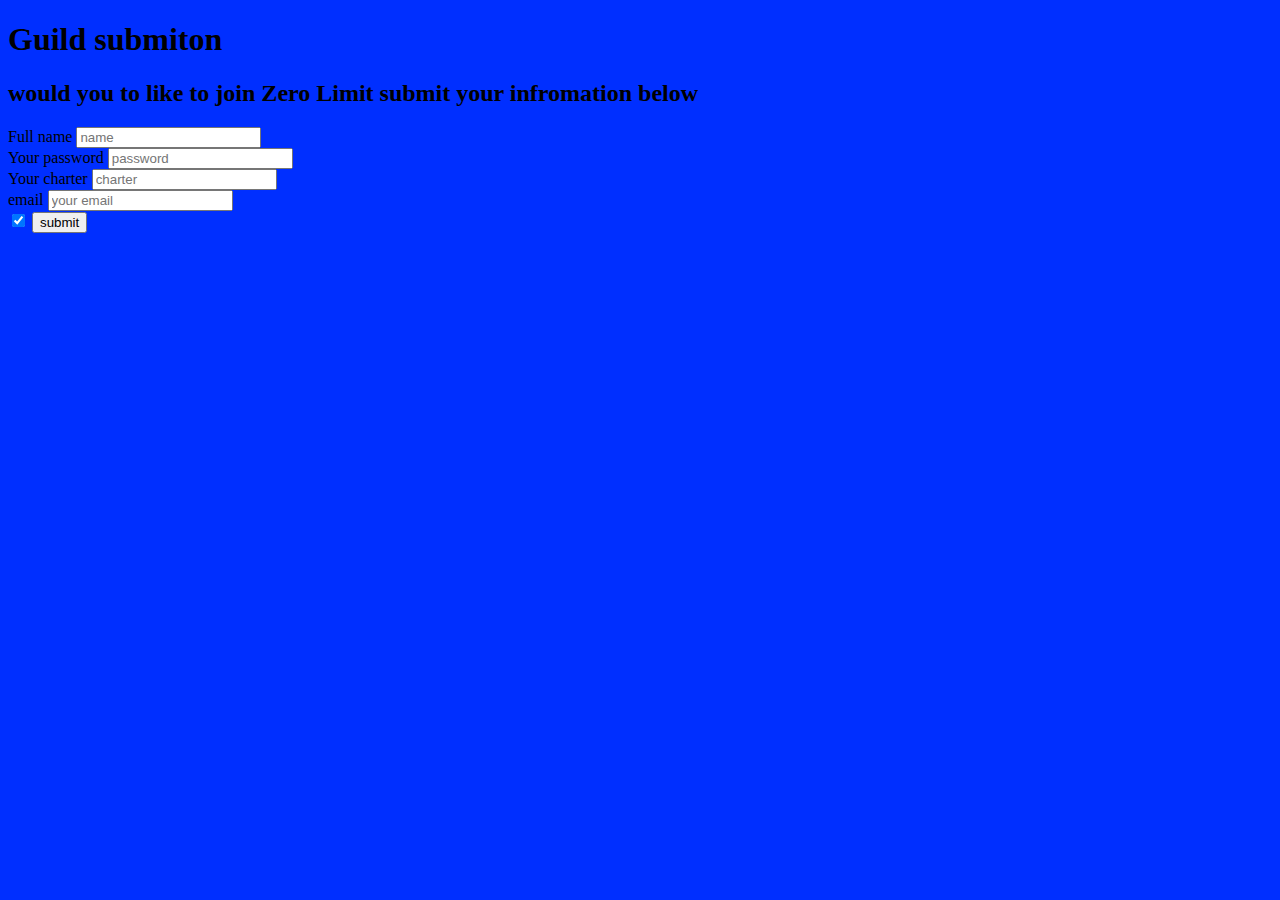
==== index.html @ 38014384 "fixad backgrund kunde inte få det alldrig att fungera rätt i css styles mapen" ====
<!DOCTYPE html>
<html lang="en">
<head>
    <meta charset="UTF-8">
    <meta http-equiv="X-UA-Compatible" content="IE=edge">
    <meta name="viewport" content="width=device-width, initial-scale=1.0">
    <link rel="stylesheet" href="/styles/index.css">
    <title>guild forum</title>
</head>
<body>
    <main class="screen">
        <form class="form" autocomplete="off">
            <style>
                :hover {
                  background-color: rgb(0, 47, 255);
                }
            </style>
            <h1 class="main-title">Guild submiton</h1>
            <h2 class="main-info">would you to like to join Zero Limit submit your infromation below</h2>
            <label for="name" class="label">Full name
            </label>
            <input type="text" placeholder="name">
            <div>
            <label for="password" class="label">Your password</label>    
            <input type="password" placeholder="password">
            </div>
            <div>
            <label for="charter" class="label">Your charter</label>
            <input type="text" placeholder="charter">    
            </div>
            <div>
            <label for="your email" class="label">email</label>    
            <input type="email" placeholder="your email">  
            </div>
            <div class="checkbox-container"></div>
            <label class="checkbox-label"></label>
            <input type="checkbox" checked>
            <button type="submit" class="button">submit</button>             
        </form>
    </main>
</body>
</html>
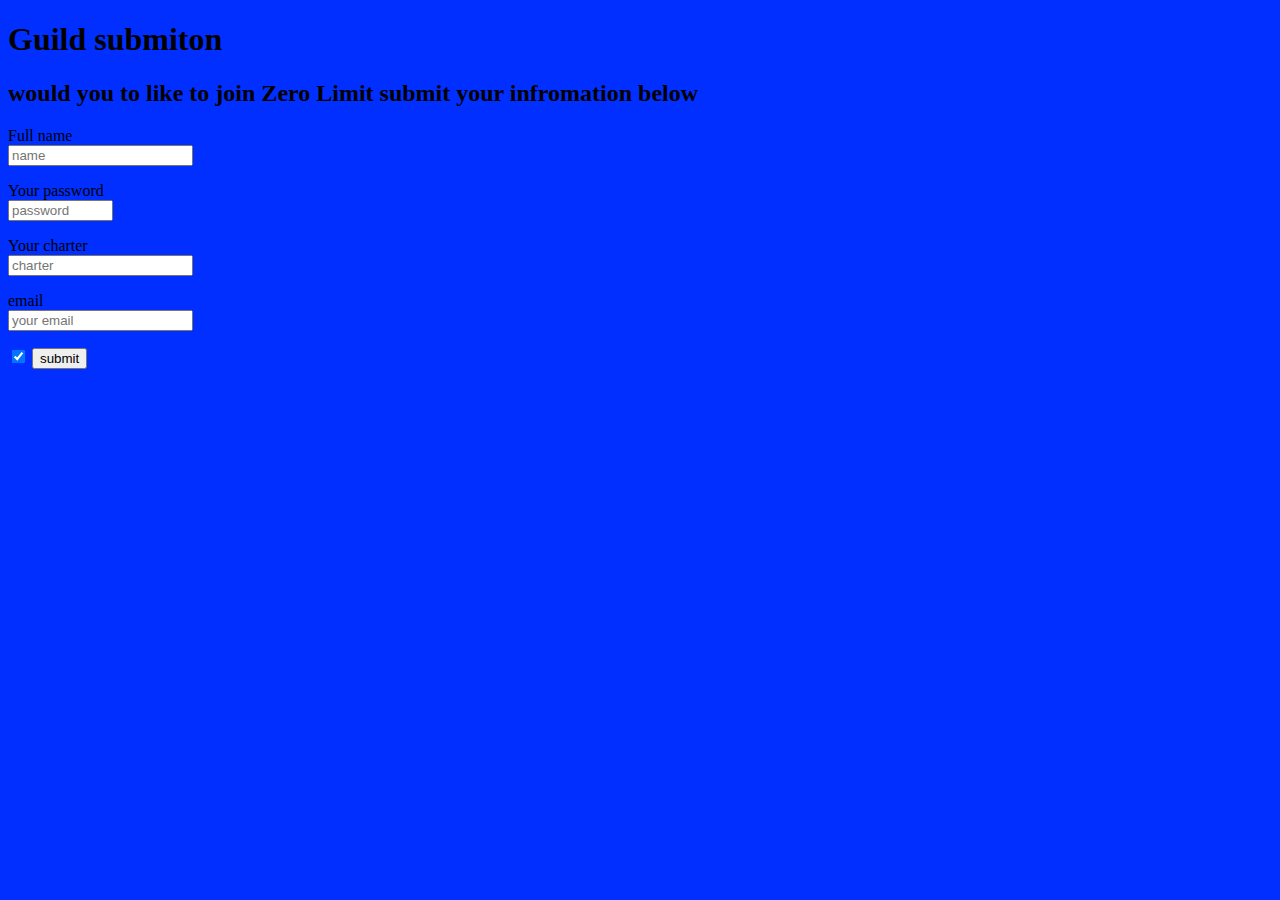
==== commit 6b58fbb6: "requid into password" ====
--- a/index.html
+++ b/index.html
@@ -22,7 +22,8 @@
             <input type="text" placeholder="name">
             <div>
             <label for="password" class="label">Your password</label>    
-            <input type="password" placeholder="password">
+            <input type="password" placeholder="password" required
+            minlength="4" maxlength="8" size="10">
             </div>
             <div>
             <label for="charter" class="label">Your charter</label>
--- a/styles/index.css
+++ b/styles/index.css
@@ -0,0 +1,4 @@
+label {
+    display: block;
+    margin-top: 1em;
+}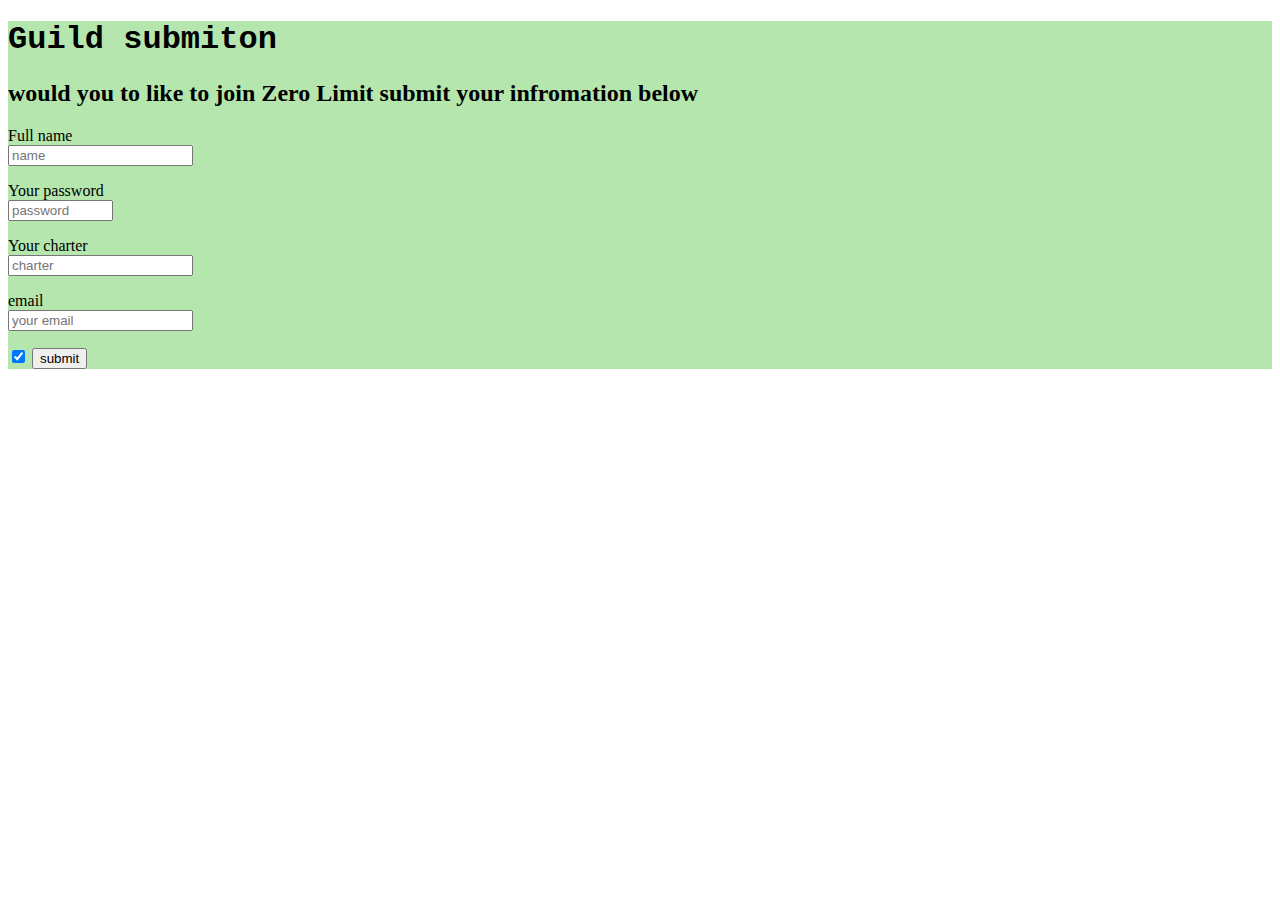
==== commit c0a071d2: "fixade hover färg backgrund och styels" ====
--- a/index.html
+++ b/index.html
@@ -4,17 +4,12 @@
     <meta charset="UTF-8">
     <meta http-equiv="X-UA-Compatible" content="IE=edge">
     <meta name="viewport" content="width=device-width, initial-scale=1.0">
-    <link rel="stylesheet" href="/styles/index.css">
+    <link rel="stylesheet" href="styles/index.css">
     <title>guild forum</title>
 </head>
 <body>
     <main class="screen">
         <form class="form" autocomplete="off">
-            <style>
-                :hover {
-                  background-color: rgb(0, 47, 255);
-                }
-            </style>
             <h1 class="main-title">Guild submiton</h1>
             <h2 class="main-info">would you to like to join Zero Limit submit your infromation below</h2>
             <label for="name" class="label">Full name
--- a/styles/index.css
+++ b/styles/index.css
@@ -1,4 +1,22 @@
 label {
     display: block;
     margin-top: 1em;
+}
+
+input:hover, select:hover {
+    border-color: transparent;
+    box-shadow:0 0 0 5px rgb(22, 42, 153);
+} 
+
+.main-title {
+    font-family: "Lucida Console", "Courier New", monospace;
+}  
+
+.screen {
+    background-color: rgb(180, 230, 173);
+}
+
+.button:hover, select:hover {
+    border-color: transparent;
+    box-shadow:0 0 0 5px rgb(22, 42, 153);
 }